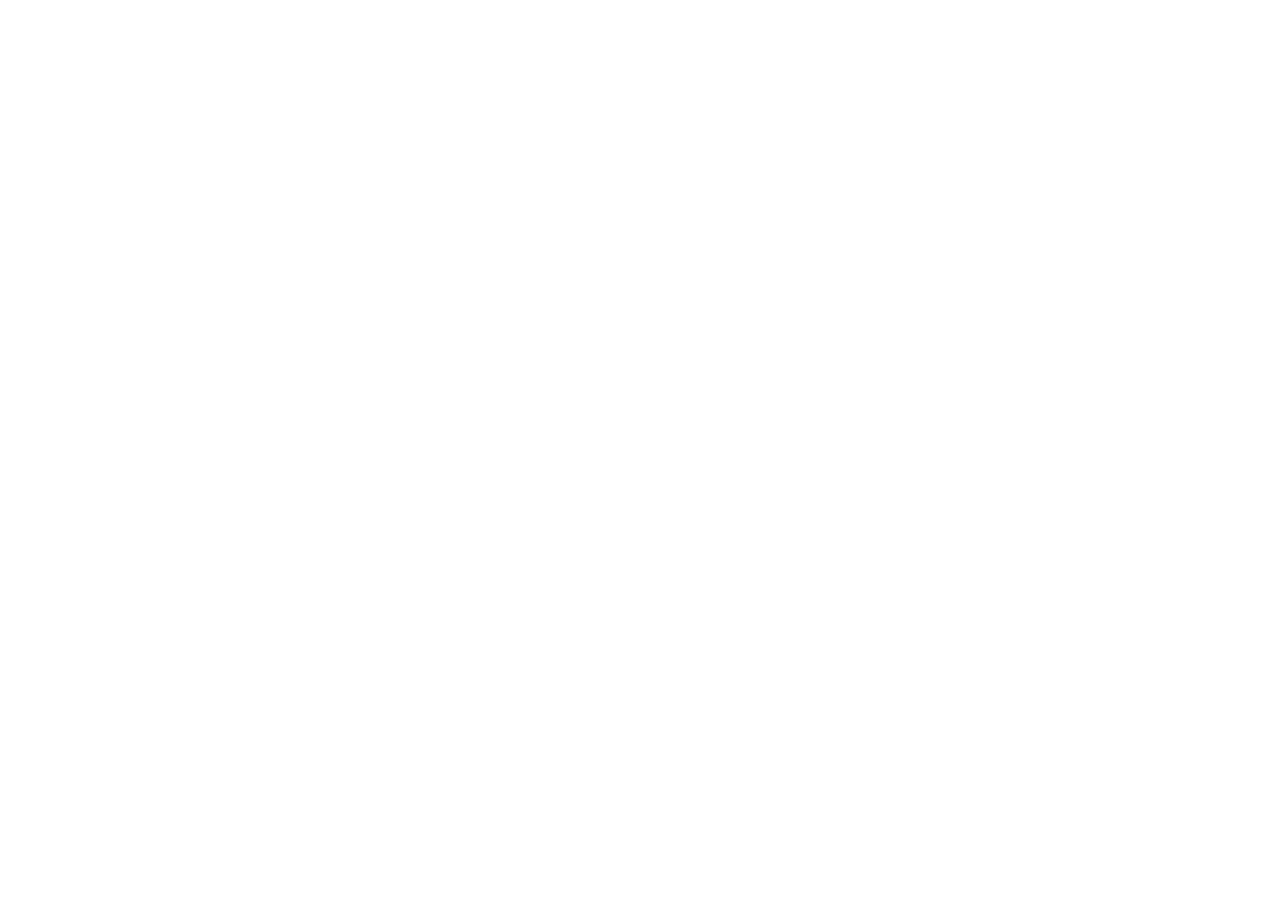
==== index.html @ 8ff09785 "editing objectes" ====
<!DOCTYPE html>
<html lang="en">
<head>
    <meta charset="UTF-8">
    <meta http-equiv="X-UA-Compatible" content="IE=edge">
    <meta name="viewport" content="width=device-width, initial-scale=1.0">
    <title>Document</title>
</head>
<body>
    


    <script src="app.js"></script>
</body>
</html>
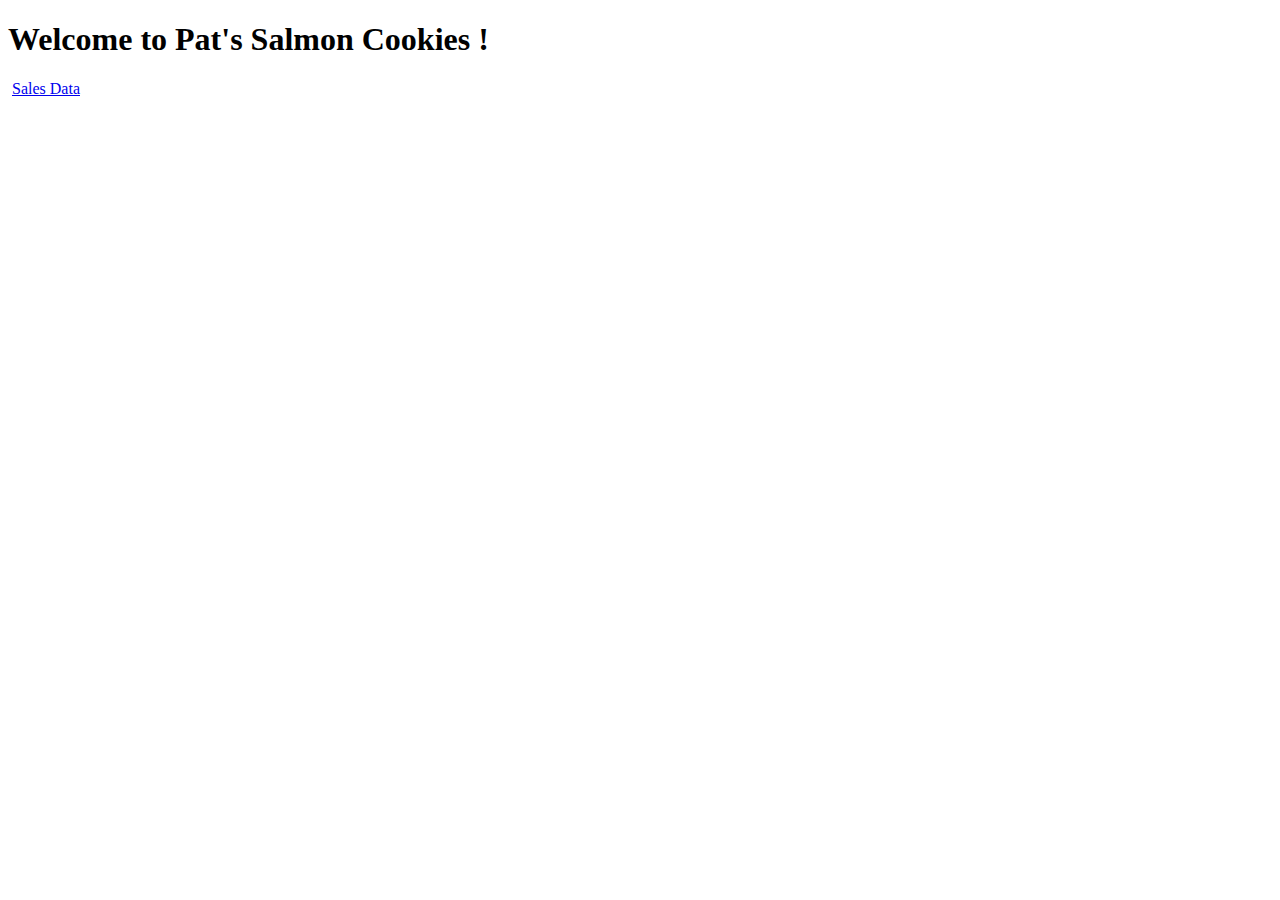
==== commit c6cd98a9: "constructer" ====
--- a/index.html
+++ b/index.html
@@ -4,12 +4,12 @@
     <meta charset="UTF-8">
     <meta http-equiv="X-UA-Compatible" content="IE=edge">
     <meta name="viewport" content="width=device-width, initial-scale=1.0">
-    <title>Document</title>
+    <title>class6</title>
 </head>
 <body>
+    <h1>Welcome to Pat's Salmon Cookies !</h1>
+    <img src="https://codefellows.github.io/code-201-guide/curriculum/class-06/lab/assets/salmon.png" alt="">
+    <a href="sales.html">Sales Data </a>
     
-
-
-    <script src="app.js"></script>
 </body>
 </html>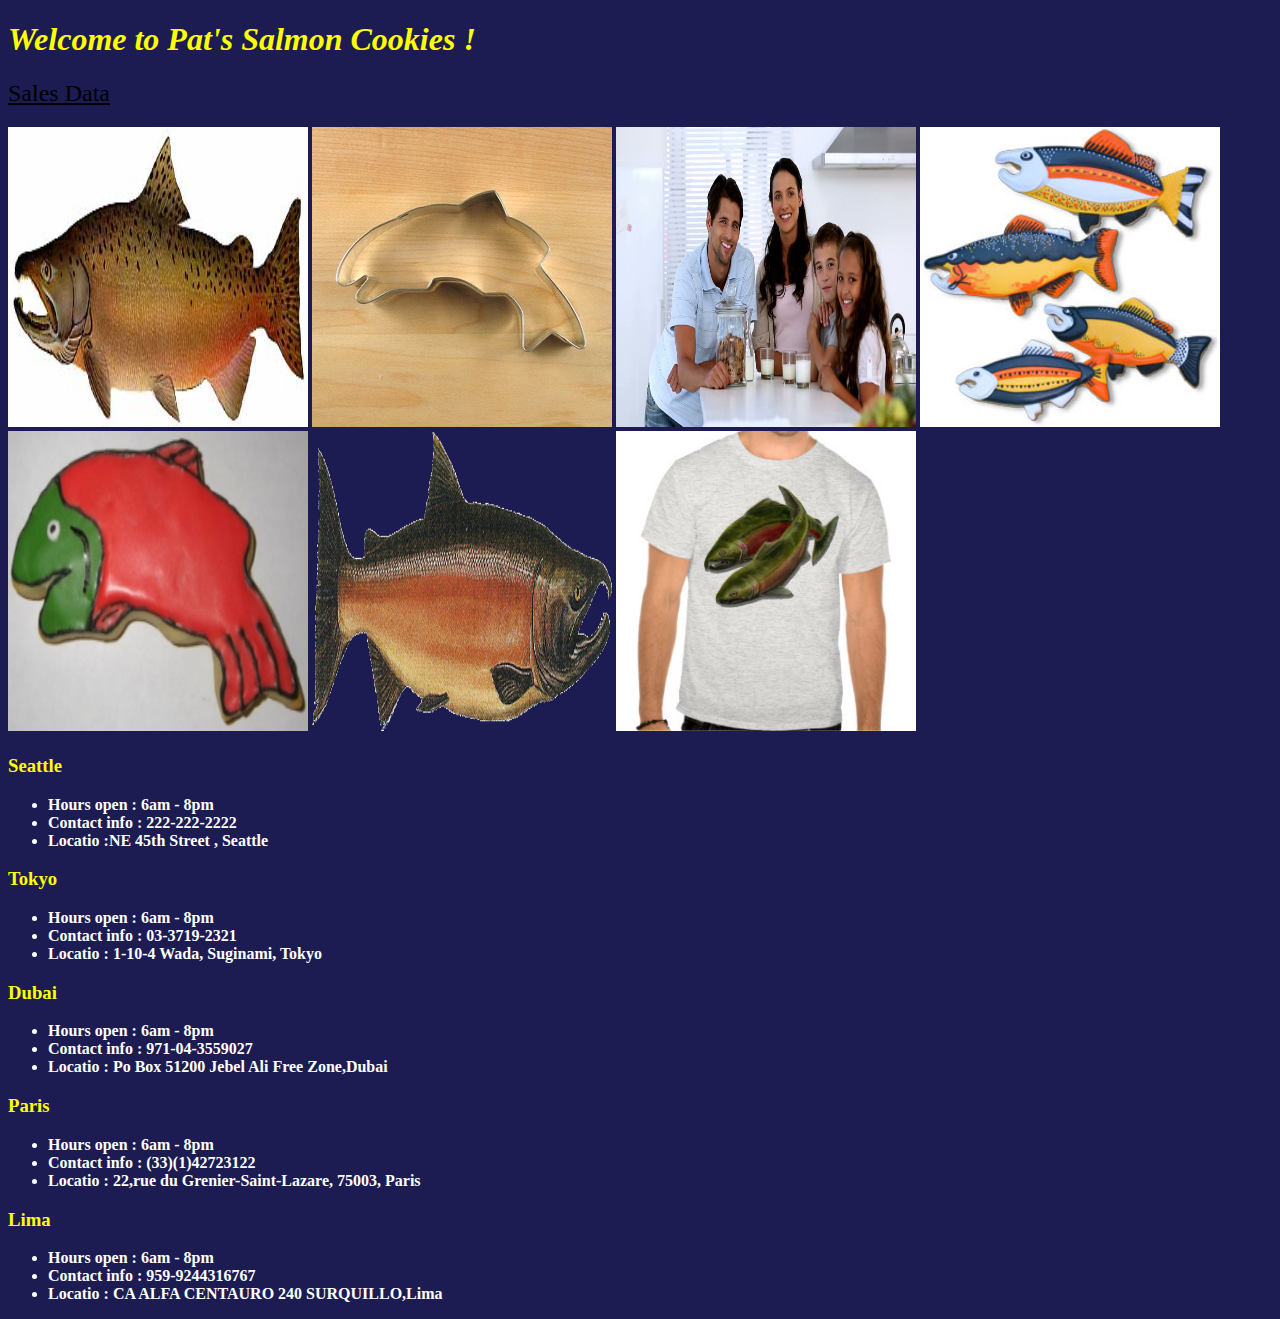
==== commit 30554ee5: "css styling" ====
--- a/index.html
+++ b/index.html
@@ -4,12 +4,66 @@
     <meta charset="UTF-8">
     <meta http-equiv="X-UA-Compatible" content="IE=edge">
     <meta name="viewport" content="width=device-width, initial-scale=1.0">
+    <link rel="stylesheet" href="style.css">
     <title>class6</title>
 </head>
 <body>
     <h1>Welcome to Pat's Salmon Cookies !</h1>
-    <img src="https://codefellows.github.io/code-201-guide/curriculum/class-06/lab/assets/salmon.png" alt="">
     <a href="sales.html">Sales Data </a>
+
+    <div>
+    <img  src="./images/chinook.jpg" alt="">
+    <img src="./images/cutter.jpeg" alt="">
+    <img src="./images/family.jpg" alt="">
+    <img src="./images/fish.jpg" alt="">
+    <img src="./images/frosted-cookie.jpg" alt="">
+    <img src="./images/salmon.png" alt="">
+    <img src="./images/shirt.jpg" alt="">
+</div>
+    
+
+    <h3>Seattle</h3>
+    <ul>
+        <li>Hours open : 6am - 8pm</li>
+        <li>Contact info : 222-222-2222</li>
+        <li>Locatio :NE 45th Street , Seattle</li>
+        
+    </ul>
+
+
+    <h3>Tokyo</h3>
+
+    <ul>
+    <li>Hours open : 6am - 8pm</li>
+    <li>Contact info : 03-3719-2321</li>
+    <li>Locatio : 1-10-4 Wada, Suginami, Tokyo</li>
+    </ul>
+
+    <h3>Dubai</h3>
+    <ul>
+    <li>Hours open : 6am - 8pm</li>
+    <li>Contact info :  971-04-3559027</li>
+    <li>Locatio : Po Box 51200 Jebel Ali Free Zone,Dubai</li>
+
+    </ul>
+
+    <h3>Paris</h3>
+
+    <ul>
+        <li>Hours open : 6am - 8pm</li>
+        <li>Contact info : (33)(1)42723122</li>
+        <li>Locatio : 22,rue du Grenier-Saint-Lazare, 75003, Paris</li>
+    
+        </ul>
+
+    <h3>Lima</h3>
+    <ul>
+        <li>Hours open : 6am - 8pm</li>
+        <li>Contact info : 959-9244316767</li>
+        <li>Locatio : CA ALFA CENTAURO 240 SURQUILLO,Lima</li>
+    
+        </ul>
+
     
 </body>
 </html>--- a/style.css
+++ b/style.css
@@ -0,0 +1,74 @@
+
+@import url('https://fonts.googleapis.com/css2?family=Source+Sans+Pro:wght@400;700&display=swap');
+
+td, th {
+
+  border: 1px solid #ccc;
+  padding: 5px;
+  text-align: center;
+}
+
+th {
+  background: #28527a;
+  color: #f4d160;
+}
+
+td
+{
+  background: #f4d160;
+  color: rgb(248, 241, 241);
+
+}
+
+* a {
+
+font-size: x-large;
+color: black;
+
+}
+body
+{
+  background-color: rgb(28, 28, 83);
+}
+
+
+div{
+  
+   margin-top: 20px;
+   margin-bottom: 20px;
+}
+
+div > img{
+  height:300px;
+   width:300px;
+}
+
+h1
+{
+  color: yellow;
+  font-style:italic;
+  font-weight:600;
+  
+}
+
+h3
+{
+  color: yellow;
+  font-weight: 900;
+
+}
+
+ul 
+{
+color: white;
+font-weight: 700;
+
+}
+
+
+
+
+
+
+
+
